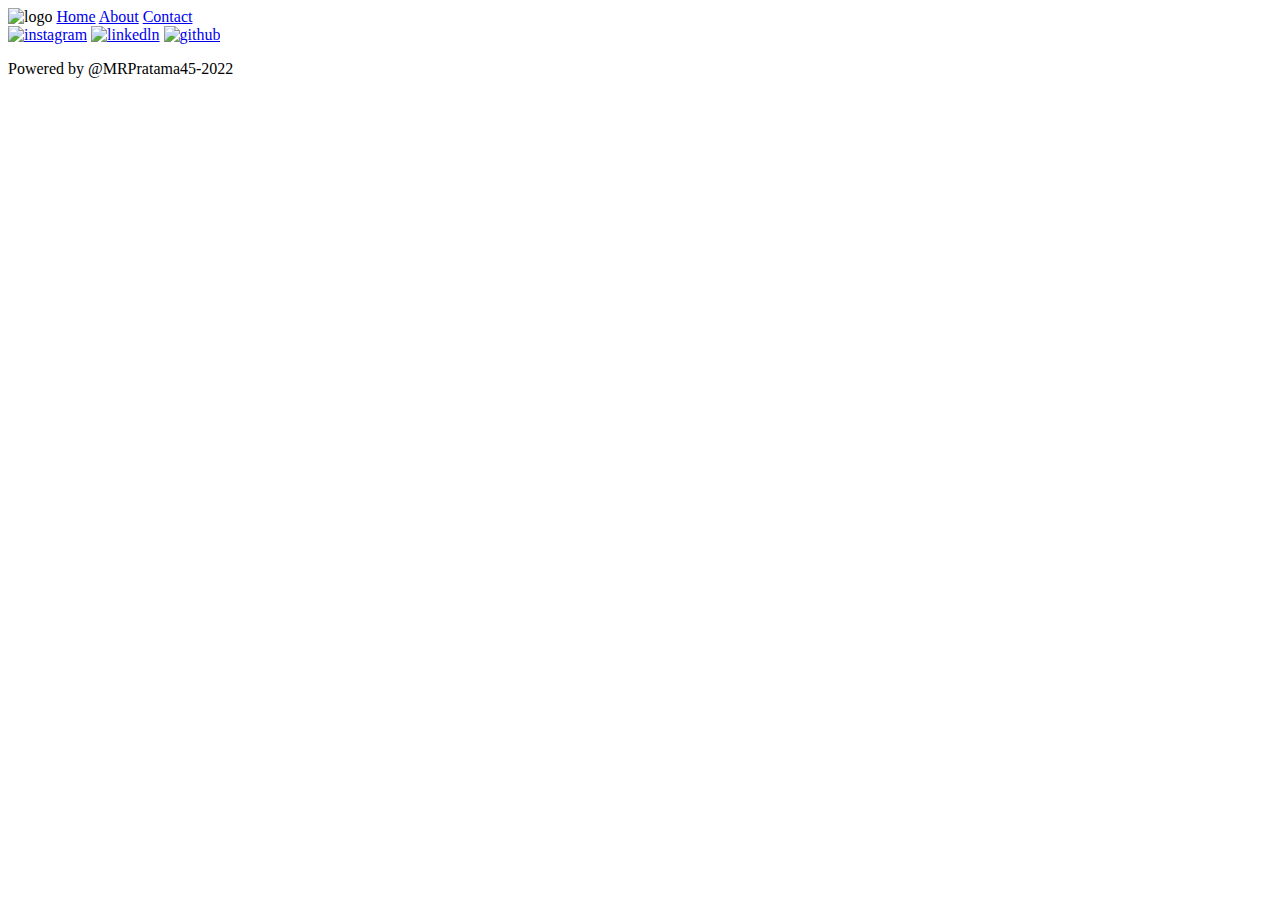
==== contact.html @ 43b88c06 "Add files via upload" ====
<!DOCTYPE html>
<html lang="en">
<head>
    <meta charset="UTF-8">
    <meta http-equiv="X-UA-Compatible" content="IE=edge">
    <meta name="viewport" content="width=device-width, initial-scale=1.0">
    <title>Contact</title>
    <link rel="stylesheet" href="../Portofolio/style.css">
</head>
<body >
    <div class="menu">
        <img class="imgMenu" src="../Portofolio/assets/img/logo-removebg-preview.png" alt="logo" width="100px" height="100px">
        <a href="../Portofolio/index.html">Home</a>
        <a href="../Portofolio/about.html" target="_blank">About</a>
        <a href="../Portofolio/contact.html" target="_blank">Contact</a>
    </div>
    <div class="img-contact">
         <a href="https://www.instagram.com/mr_pratama45" target="_blank"><img src="../Portofolio/assets/img/ig-removebg-preview.avif" alt="instagram" title="instagram"></a>
         <a href="https://www.linkedin.com/in/mrpratama45/" target="_blank"><img src="../Portofolio/assets/img/linkedln-removebg-preview.avif" alt="linkedln" title="linkedln"></a>
         <a href="https://github.com/MRPratama45" target="_blank"><img src="../Portofolio/assets/img/github-removebg-preview.avif" alt="github" title="github"></a>
    </div>
    <footer class="footer-contact"> 
        <p>Powered by @MRPratama45-2022</p>
    </footer>
</body>
</html>
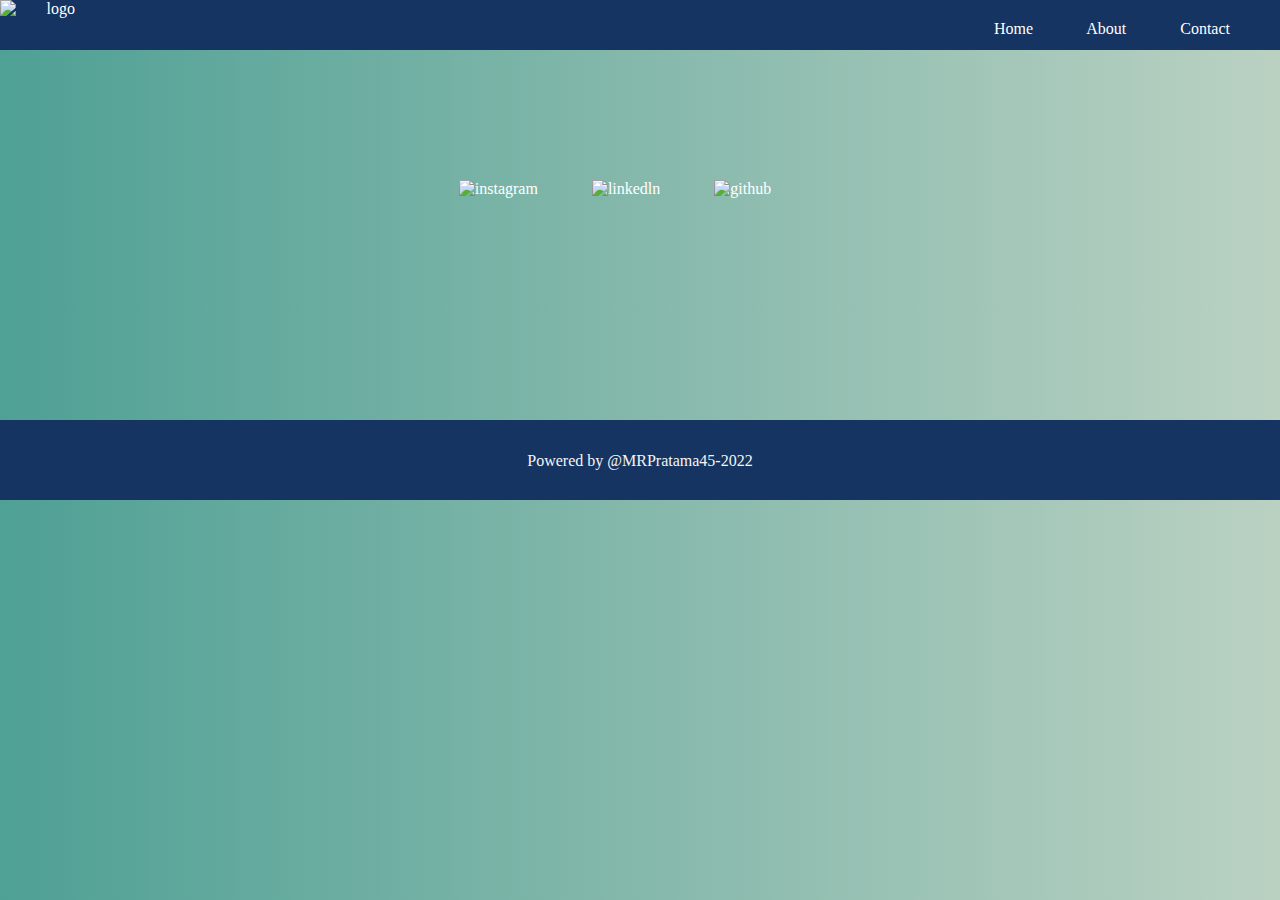
==== commit 31ae68f8: "Update contact.html" ====
--- a/contact.html
+++ b/contact.html
@@ -5,14 +5,14 @@
     <meta http-equiv="X-UA-Compatible" content="IE=edge">
     <meta name="viewport" content="width=device-width, initial-scale=1.0">
     <title>Contact</title>
-    <link rel="stylesheet" href="../Portofolio/style.css">
+    <link rel="stylesheet" href="style.css">
 </head>
 <body >
     <div class="menu">
         <img class="imgMenu" src="../Portofolio/assets/img/logo-removebg-preview.png" alt="logo" width="100px" height="100px">
-        <a href="../Portofolio/index.html">Home</a>
-        <a href="../Portofolio/about.html" target="_blank">About</a>
-        <a href="../Portofolio/contact.html" target="_blank">Contact</a>
+        <a href="index.html">Home</a>
+        <a href="about.html" target="_blank">About</a>
+        <a href="contact.html" target="_blank">Contact</a>
     </div>
     <div class="img-contact">
          <a href="https://www.instagram.com/mr_pratama45" target="_blank"><img src="../Portofolio/assets/img/ig-removebg-preview.avif" alt="instagram" title="instagram"></a>
@@ -23,4 +23,4 @@
         <p>Powered by @MRPratama45-2022</p>
     </footer>
 </body>
-</html>+</html>
--- a/style.css
+++ b/style.css
@@ -0,0 +1,122 @@
+body{
+    margin: 0;
+    padding: 0;
+    width: 100%;
+    height: 100%;
+    background: linear-gradient(to right, #4FA095, #BAD1C2);
+}
+.imgMenu{
+    display: block;
+    width: 75px;
+    height: 50px;
+}
+.content{
+    text-align: center;
+    width: 50em;
+    margin-left: 25em;
+    margin-top: 10em;
+}
+div > a{
+    color: white;
+    position: relative;
+    margin-right: 50px;
+    top: -30px;
+    text-decoration: none;
+}
+.a-index{
+    color: white;
+    position: relative;
+    margin-right: 50px;
+    top: -30px;
+    text-decoration: none;
+}
+a:hover{
+    color: lightgreen;
+    text-decoration: underline;
+}
+.menu{
+    background-color: #153462;
+    color: white;
+    height: 50px;
+    text-align: right;
+    position: sticky;
+    width: 100%;
+}
+.biodata{
+    float: right;
+    border: outset 3px ;
+    border-radius: 50px 0px 50px 0px;
+    box-shadow: 0px 0px 20px  #4FA095;
+    text-align: center;
+    padding: 10px;
+    background: linear-gradient(to left, #BAD1C2, #4FA095);
+}
+.skill{
+    float: right;
+    border: inset 10px lightcyan;
+    border-radius: 50px 0px 50px 0px;
+    position: relative;
+    top: 240px;
+    left: 16em;
+    width: 15em;
+    text-align: justify;
+}
+.skill > h2{
+    text-align: center;
+}
+ul{
+    list-style: none;
+}
+.portofolio{
+    text-align: center;
+    width: 50em;
+    height: 25em;
+    margin-left: 3em;
+}
+.imgPortofolio{
+    width: 300px;
+    height: 300px;
+    position: relative;
+    left: 10px;
+    border-radius: 10px;
+    margin-right: 15px;
+}
+.imgPortofolio2{
+    width: 300px;
+    height: 300px;
+    position: relative;
+    left: 10px;
+    border-radius: 10px;
+    margin-left: 30px;
+}
+.img-contact{
+    text-align: center;
+    margin: 10em 10em 0em 10em;
+}
+footer{
+    position: relative;
+    text-align: center;
+    top: 10em;
+    height: 4em;
+    padding-top: 1em;
+    background-color: #153462;
+    color: whitesmoke;
+}
+.footer-about{
+    position: relative;
+    text-align: center;
+    top: 17em;
+    height: 4em;
+    padding-top: 1em;
+    background-color: #153462;
+    color: whitesmoke;
+}
+.footer-contact{
+    position: relative;
+    text-align: center;
+    top: 12em;
+    height: 4em;
+    padding-top: 1em;
+    background-color: #153462;
+    color: whitesmoke;
+}
